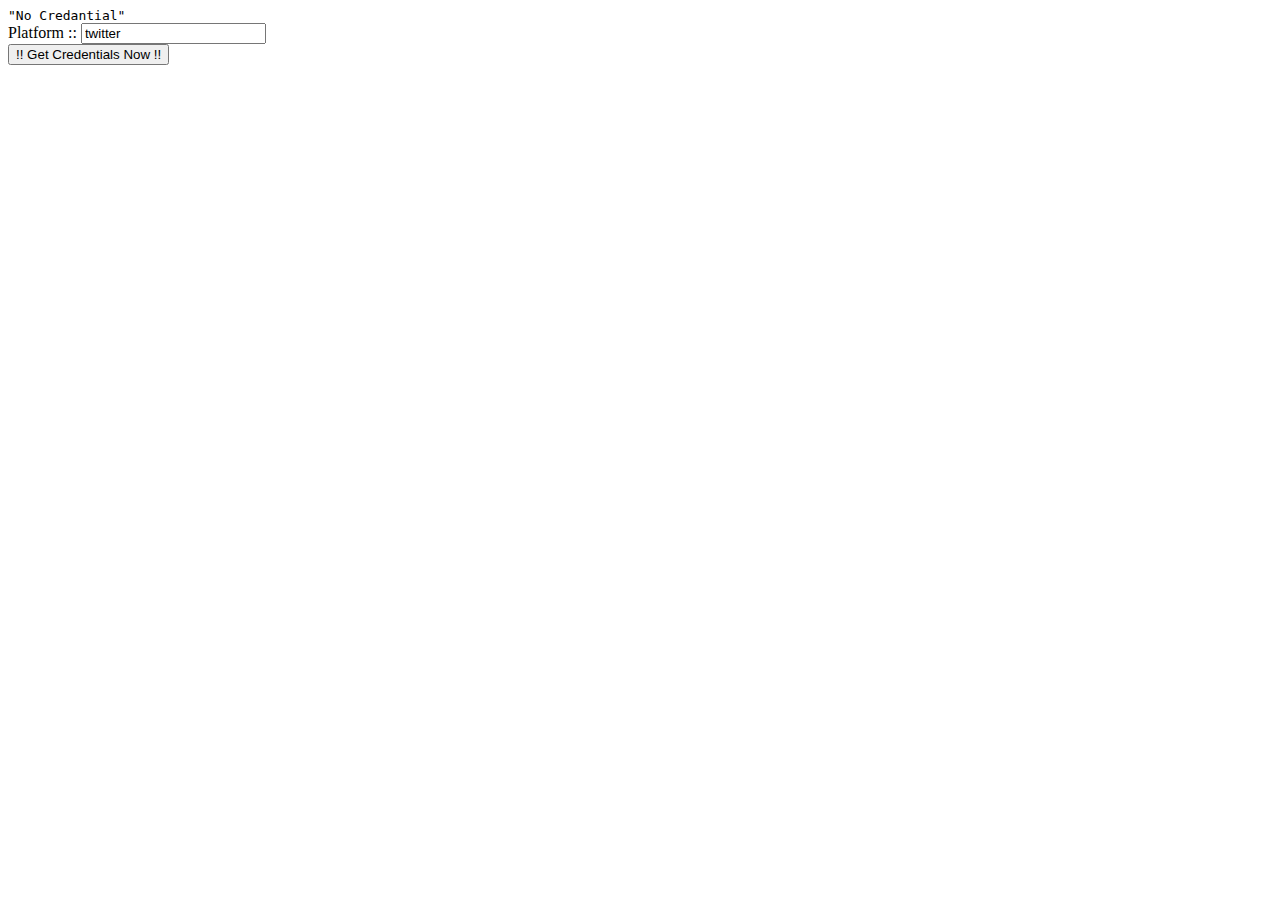
==== test.html @ 2cfd1ca0 "refactored" ====
<html>
  <head>
    <script src="lib/remotestorage.js"></script>

    <script>
      var stredoklukyUrl = 'http://localhost:3000/'
      function requestCredentials() {
        var platform = document.all.platform.value;
        var redirect_to = document.location.origin + document.location.pathname;
        var url = stredoklukyUrl +
          '?redirect_to=' + redirect_to +
          '&platform=' + platform;
        console.log(url);
        document.location = url;
      }

      window.onload = function() {
        var hash = document.location.hash;
      
        var credential
        try {
          credential = JSON.parse(
            decodeURIComponent(
              hash.substr(1,hash.length).split('&')[0].split('=')[1]
            ))
        } catch (e) {
          credential = "No Credantial";
        }
        if(credential)
          console.log(credential)
       
        document.all.content.textContent = JSON.stringify(credential);
      
        // var rs = new RemoteStorage()
        // rs.displayWidget();
      
      }
    </script>

    <style>
      #content {
        display: block;
      }
    </style>
  </head>
  <body>
    <code id="content"></code>
    Platform :: <input id="platform" type="text" value="twitter"></input><br>
    <button onclick="requestCredentials()">!! Get Credentials Now !!</button>
  <body>
</html>
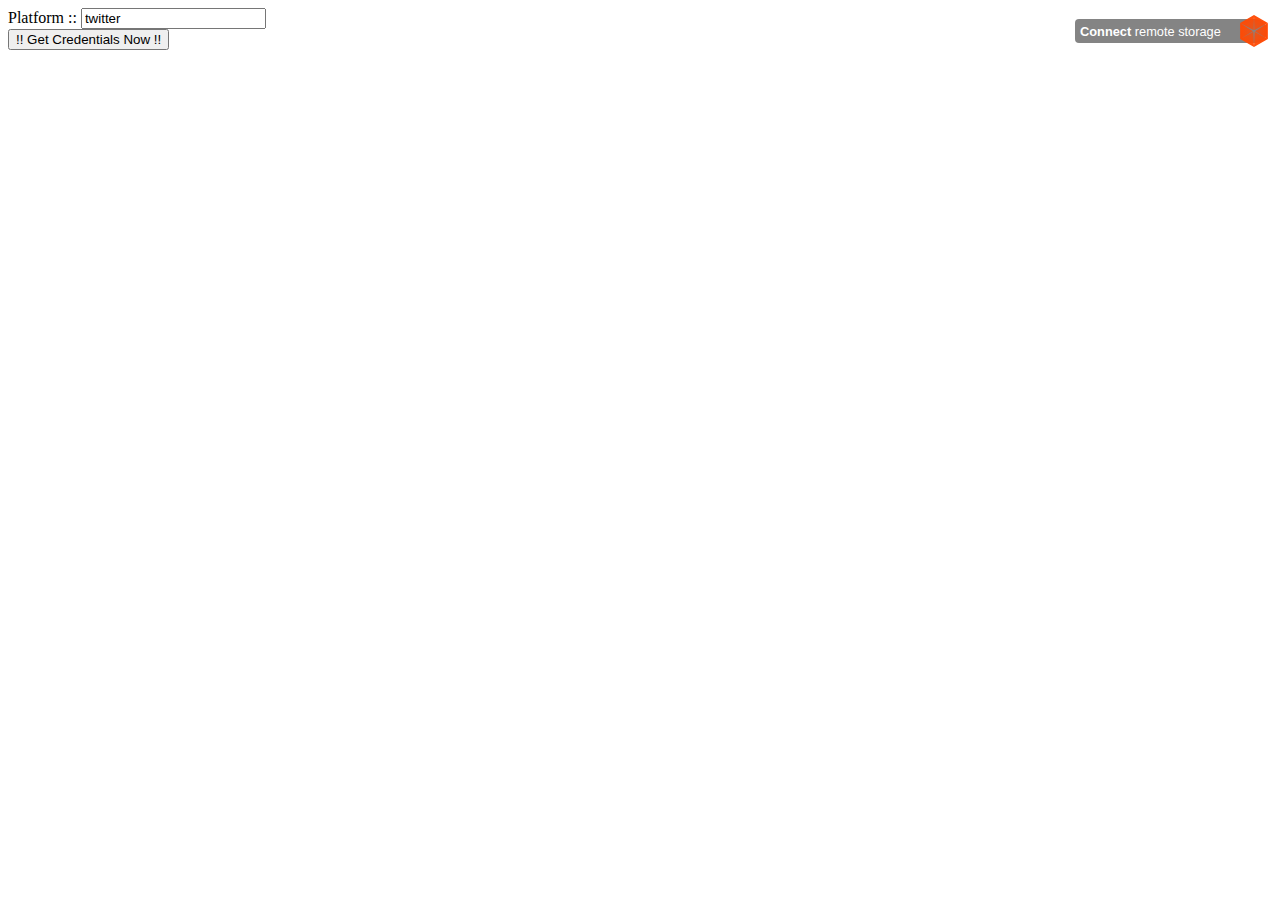
==== commit 50a2fa9c: "basic" ====
--- a/test.html
+++ b/test.html
@@ -1,9 +1,56 @@
 <html>
   <head>
+    <script>
+      function receiveCredentials() {
+        var hash = document.location.hash;
+        if(hash) {
+          console.log('received hash', hash);
+          var hashOptions = {};
+          
+          hash.substr(1,hash.length).split('&').
+            forEach(function(pair) {
+              var m = pair.split('=');
+              hashOptions[m[0]] = decodeURIComponent(m[1]);
+            })
+          console.log('received hashOptions', hashOptions);
+          if(! hashOptions.credential) return;
+          try {
+            var credential = JSON.parse(hashOptions.credential);
+            document.location.hash = '';
+            console.log('found credential', credential);
+            return credential;
+          } catch (e) {
+            throw new Error(
+              "No Credantial : \'"
+                + e.message + "' in : '"
+                + JSON.stringify(hashOptions)+"'");
+          }
+        }
+      }
+
+
+
+      var receivedCredentials, credentialError;
+      try {
+        receivedCredentials = receiveCredentials();
+      } catch(exc) {
+        console.log('credential error', exc);
+        credentialError = exc;
+      }
+      if(receivedCredentials || credentialError) {
+        window.addEventListener('load', function() {
+          document.all.content.textContent = JSON.stringify(
+            receivedCredentials || credentialError
+          );
+        });
+      }
+
+
+    </script>
     <script src="lib/remotestorage.js"></script>
 
     <script>
-      var stredoklukyUrl = 'http://localhost:3000/'
+      stredoklukyUrl = 'http://localhost:3000/'
       function requestCredentials() {
         var platform = document.all.platform.value;
         var redirect_to = document.location.origin + document.location.pathname;
@@ -15,27 +62,11 @@
       }
 
       window.onload = function() {
-        var hash = document.location.hash;
-      
-        var credential
-        try {
-          credential = JSON.parse(
-            decodeURIComponent(
-              hash.substr(1,hash.length).split('&')[0].split('=')[1]
-            ))
-        } catch (e) {
-          credential = "No Credantial";
-        }
-        if(credential)
-          console.log(credential)
-       
-        document.all.content.textContent = JSON.stringify(credential);
-      
-        // var rs = new RemoteStorage()
-        // rs.displayWidget();
-      
+        var rs = new RemoteStorage()
+        rs.displayWidget();
+    
       }
-    </script>
+     </script>
 
     <style>
       #content {
